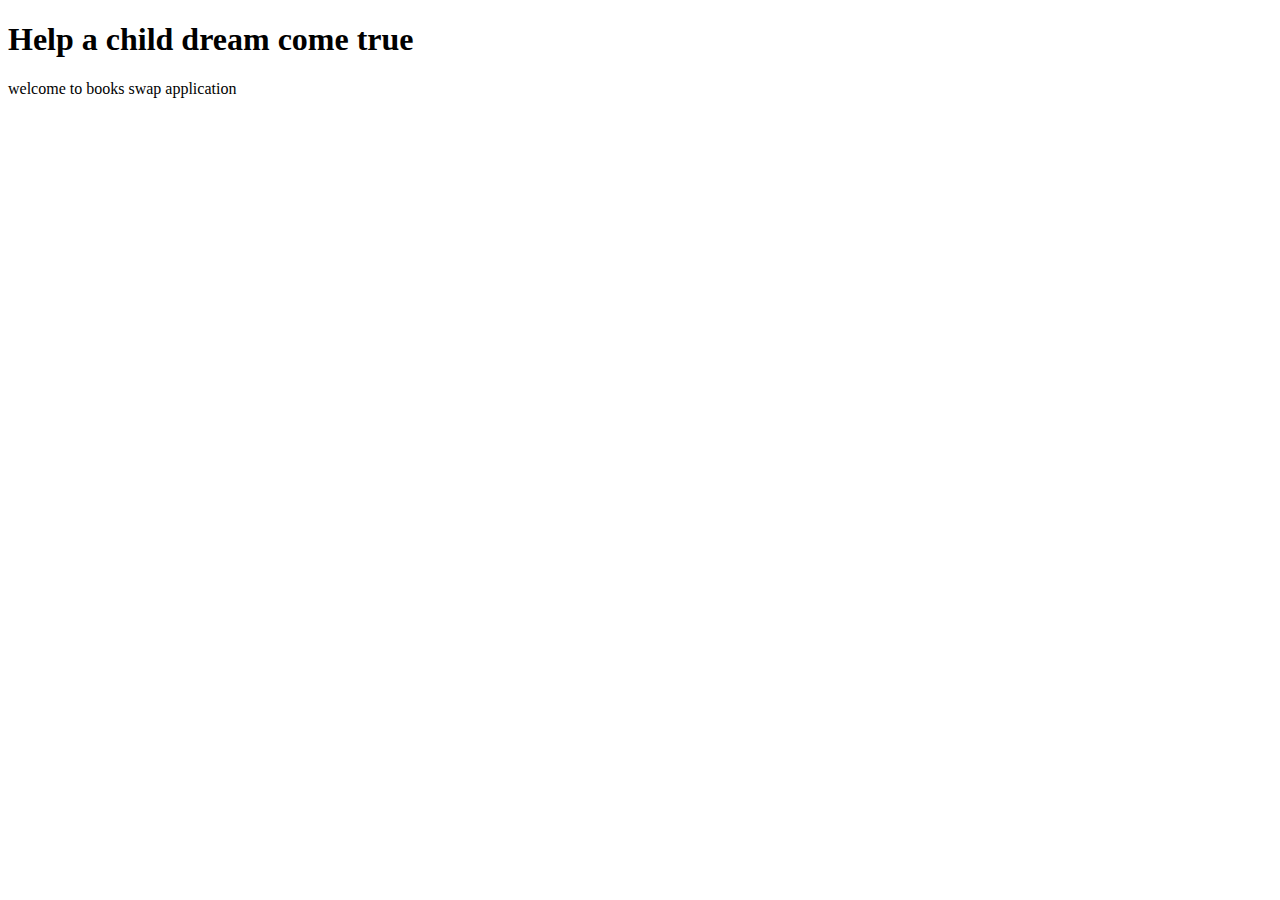
==== index.html @ 4784e3fa "html css changes" ====
<!DOCTYPE html>
<html lang="en">
<head>
    <meta charset="UTF-8">
    <meta http-equiv="X-UA-Compatible" content="IE=edge">
    <meta name="viewport" content="width=device-width, initial-scale=1.0">
    <title>Books SWAP </title>
    <link rel="stylesheet" href="styles.css">
</head>
<body>
    <h1 id="dream">Help a child dream come true</h1>
    <p id="welcome">welcome to books swap application</p>

    <script src="app.js"></script>
</body>
</html>
---- styles.css ----
body{
    background-image: https://www.istockphoto.com/photo/cute-african-american-schoolgirl-reading-a-book-in-the-library-gm609049138-104388765;
}
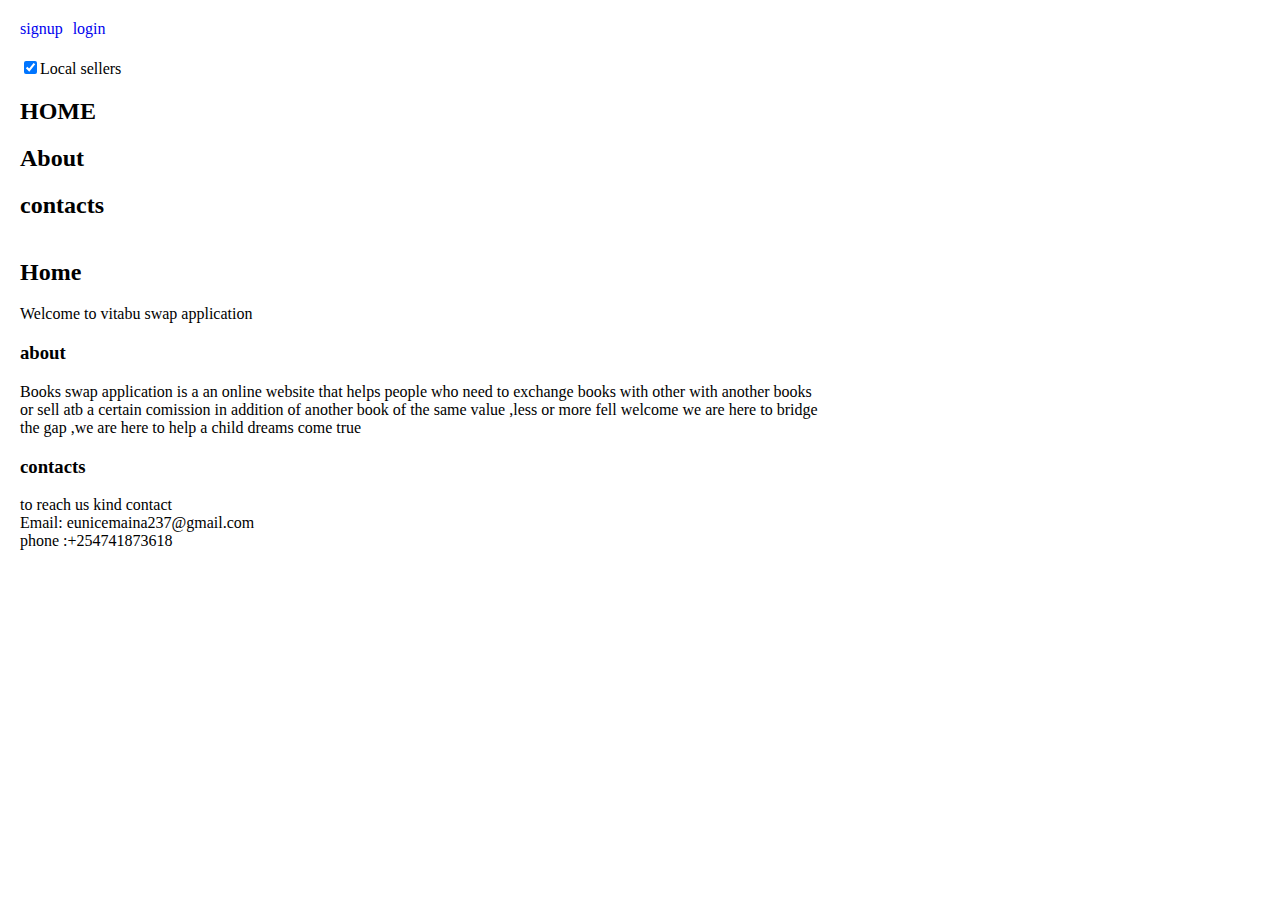
==== commit 58d40e88: "more elements and files added" ====
--- a/index.html
+++ b/index.html
@@ -6,11 +6,31 @@
     <meta name="viewport" content="width=device-width, initial-scale=1.0">
     <title>Books SWAP </title>
     <link rel="stylesheet" href="styles.css">
+    <link rel="stylesheet" href="signup.html">
+    <link rel="stylesheet" href="login.html">
 </head>
 <body>
-    <h1 id="dream">Help a child dream come true</h1>
-    <p id="welcome">welcome to books swap application</p>
+    <div class="navigation">
+        <a href="signup.html">signup</a>
+        <a href="login.html">login</a>
+    </div>
+    <div>
+      <div class="toggler-wrapper local-filter" data-impression-item="b2cbd020-41a2-4ad6-9cee-4bf7e9f000e3" impressed-item="true"><label class="jvlN_r4 _qdskE6"><input type="checkbox" id="seller_location" value="true" checked=""><span class="u25IJb6"></span></label>Local sellers</div>
+      <h2 CLASS="home">HOME</h2>
+      <h2 class="about">About</h2>
+      <h2 class="contacts">contacts</h2>
+    </div>
+    
+   <div class="content">
+     <h2>Home</h2>
+     <p>Welcome to vitabu swap application</p>
+     <h3>about</h3>
+     <p>Books swap application is a an online website that helps people who need to exchange books with other with another books or sell atb a certain comission in addition of another book of the same value ,less or more fell welcome we are here to bridge the gap ,we are here to help a child dreams come true </p>
+     <h3>contacts </h3>
+     <p>to reach us kind contact <br> Email: eunicemaina237@gmail.com <br>phone :+254741873618</p>
+   </div>
 
+   <footer class=></footer>
     <script src="app.js"></script>
 </body>
 </html>--- a/styles.css
+++ b/styles.css
@@ -1,3 +1,27 @@
-body{
-    background-image: https://www.istockphoto.com/photo/cute-african-american-schoolgirl-reading-a-book-in-the-library-gm609049138-104388765;
-}+body {
+    display: flex;
+    flex-direction: column;
+    align-items: flex-start;
+    margin: 0;
+    padding: 20px;
+}
+
+.navigation {
+    display: flex;
+    justify-content: flex-start;
+    align-items: center;
+    gap: 10px;
+    margin-bottom: 20px;
+}
+
+.navigation a {
+    text-decoration: none;
+}
+.home, .about, .contacts {
+    margin-right: 20px;
+}
+
+.content {
+    max-width: 800px;
+}
+   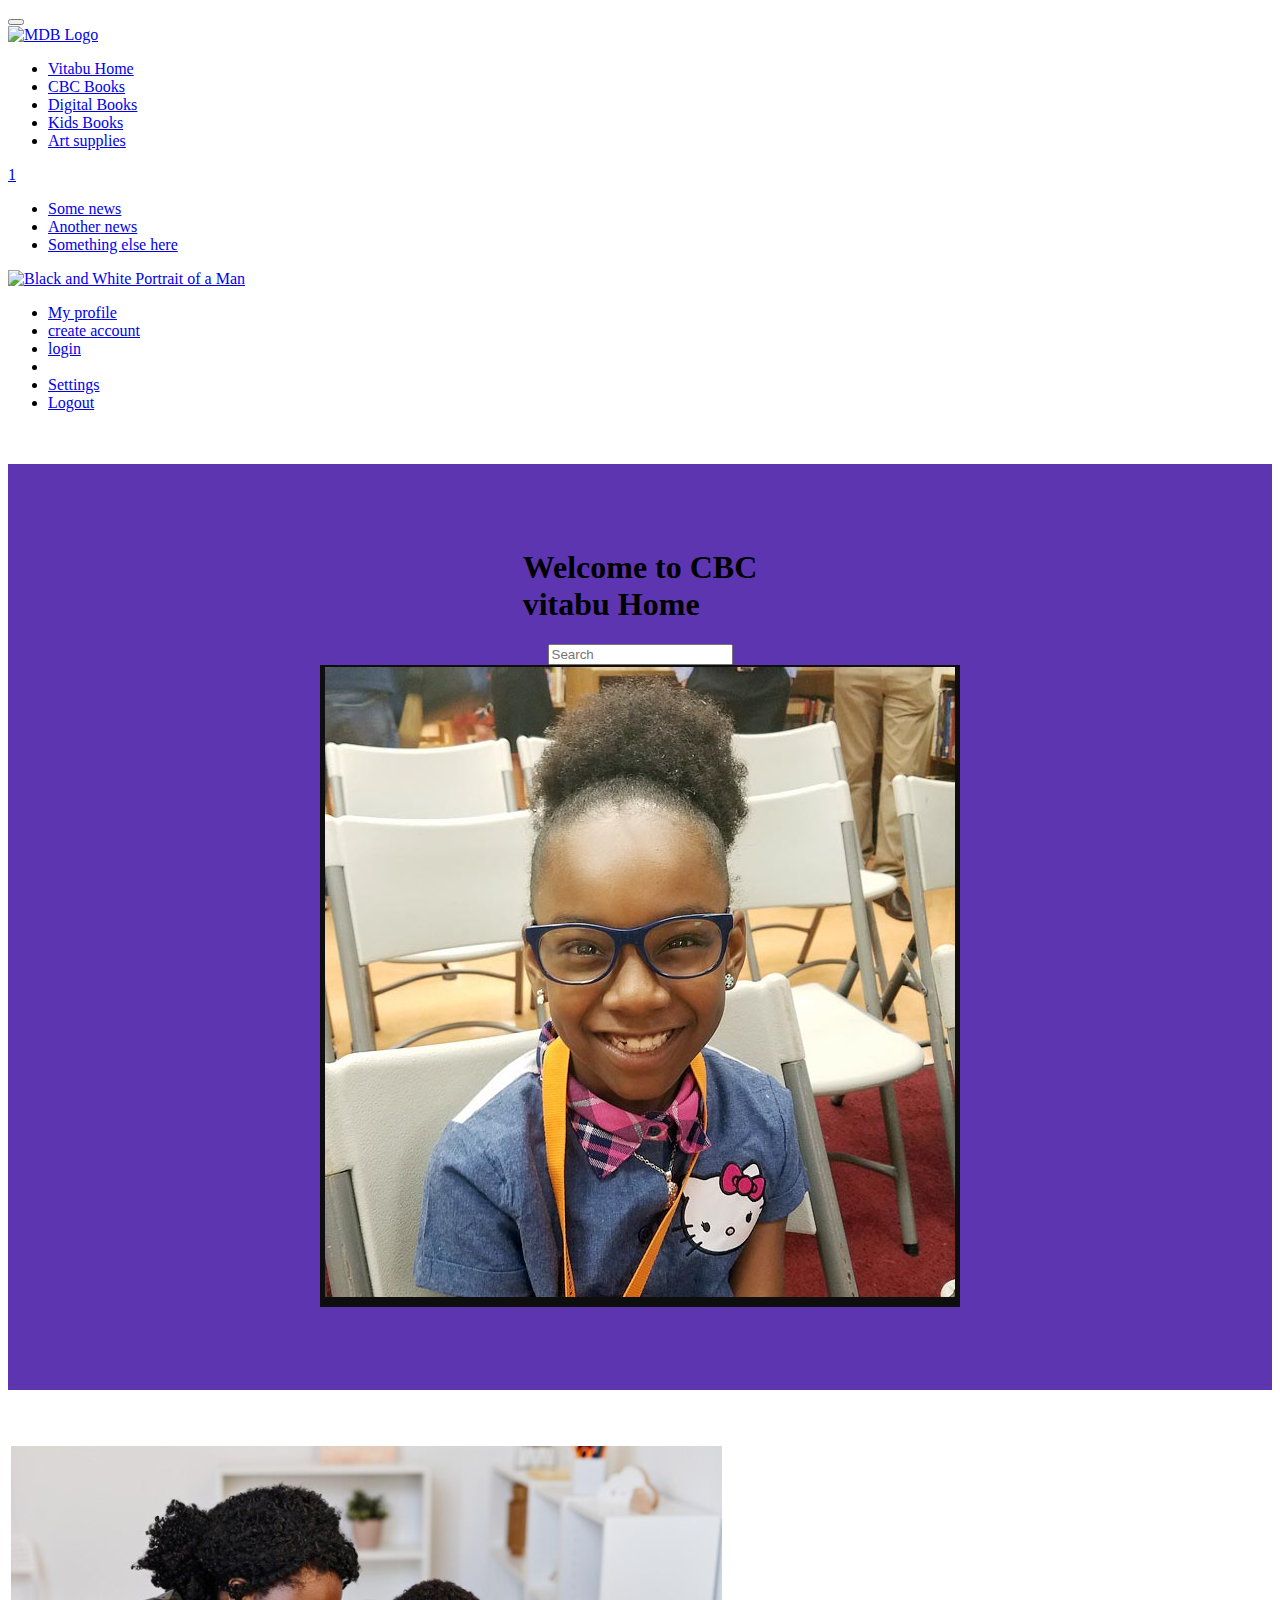
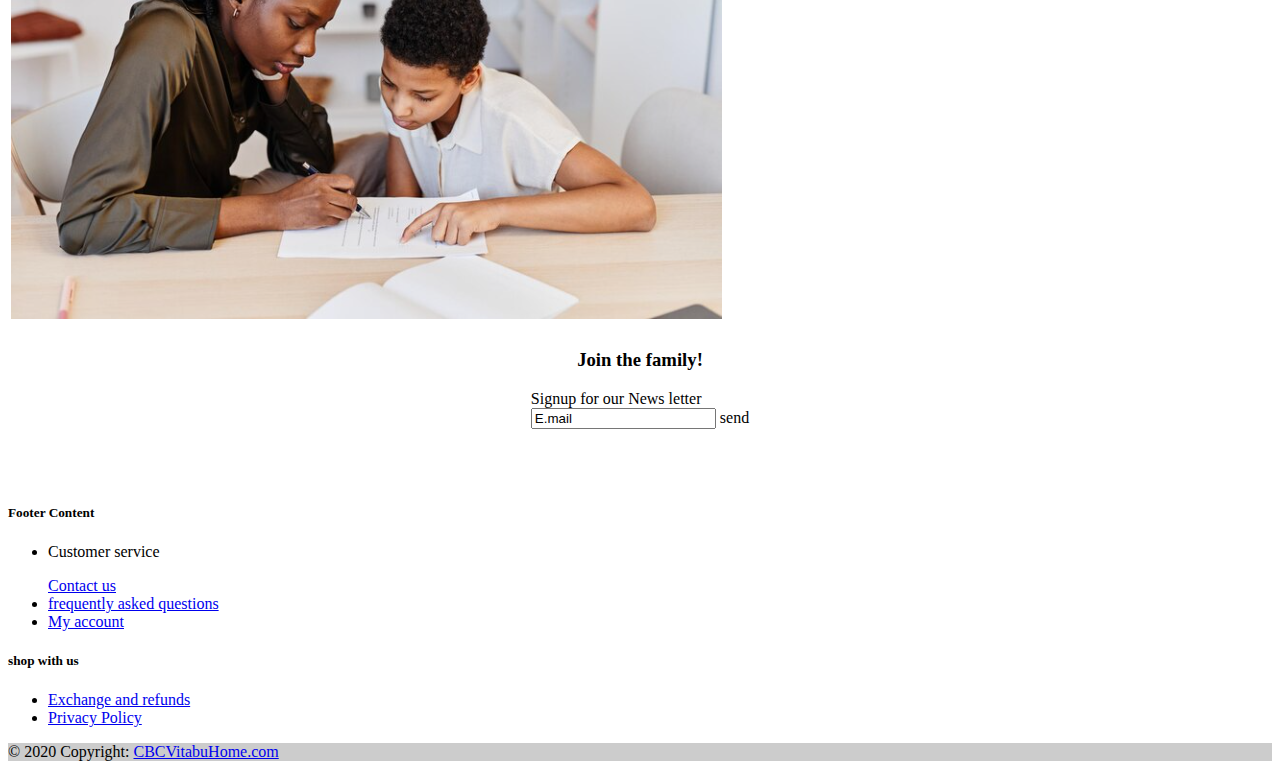
==== commit fe1e4fa8: "project progress" ====
--- a/index.html
+++ b/index.html
@@ -1,36 +1,274 @@
 <!DOCTYPE html>
 <html lang="en">
 <head>
-    <meta charset="UTF-8">
-    <meta http-equiv="X-UA-Compatible" content="IE=edge">
-    <meta name="viewport" content="width=device-width, initial-scale=1.0">
-    <title>Books SWAP </title>
-    <link rel="stylesheet" href="styles.css">
-    <link rel="stylesheet" href="signup.html">
-    <link rel="stylesheet" href="login.html">
+  <meta charset="UTF-8">
+  <meta name="viewport" content="width=device-width, initial-scale=1.0">
+  <title>CBC Books</title>
+    <link href="https://cdn.jsdelivr.net/npm/bootstrap@5.3.0/dist/css/bootstrap.min.css" rel="stylesheet" integrity="sha384-9ndCyUaIbzAi2FUVXJi0CjmCapSmO7SnpJef0486qhLnuZ2cdeRhO02iuK6FUUVM" crossorigin="anonymous">
+    <script src="https://cdn.jsdelivr.net/npm/bootstrap@5.3.0/dist/js/bootstrap.bundle.min.js" integrity="sha384-geWF76RCwLtnZ8qwWowPQNguL3RmwHVBC9FhGdlKrxdiJJigb/j/68SIy3Te4Bkz" crossorigin="anonymous"></script>
+    <link rel="stylesheet" href="https://use.fontawesome.com/releases/v5.7.0/css/all.css" integrity="sha384-lZN37f5QGtY3VHgisS14W3ExzMWZxybE1SJSEsQp9S+oqd12jhcu+A56Ebc1zFSJ" crossorigin="anonymous">
+   
 </head>
 <body>
-    <div class="navigation">
-        <a href="signup.html">signup</a>
-        <a href="login.html">login</a>
-    </div>
-    <div>
-      <div class="toggler-wrapper local-filter" data-impression-item="b2cbd020-41a2-4ad6-9cee-4bf7e9f000e3" impressed-item="true"><label class="jvlN_r4 _qdskE6"><input type="checkbox" id="seller_location" value="true" checked=""><span class="u25IJb6"></span></label>Local sellers</div>
-      <h2 CLASS="home">HOME</h2>
-      <h2 class="about">About</h2>
-      <h2 class="contacts">contacts</h2>
-    </div>
-    
-   <div class="content">
-     <h2>Home</h2>
-     <p>Welcome to vitabu swap application</p>
-     <h3>about</h3>
-     <p>Books swap application is a an online website that helps people who need to exchange books with other with another books or sell atb a certain comission in addition of another book of the same value ,less or more fell welcome we are here to bridge the gap ,we are here to help a child dreams come true </p>
-     <h3>contacts </h3>
-     <p>to reach us kind contact <br> Email: eunicemaina237@gmail.com <br>phone :+254741873618</p>
-   </div>
-
-   <footer class=></footer>
-    <script src="app.js"></script>
+  <!-- Navbar -->
+<nav class="navbar navbar-expand-lg navbar-light bg-primary text-white">
+  <!-- Container wrapper -->
+  <div class="container-fluid">
+    <!-- Toggle button -->
+    <button
+      class="navbar-toggler"
+      type="button"
+      data-mdb-toggle="collapse"
+      data-mdb-target="#navbarSupportedContent"
+      aria-controls="navbarSupportedContent"
+      aria-expanded="false"
+      aria-label="Toggle navigation"
+    >
+      <i class="fas fa-bars"></i>
+    </button>
+
+    <!-- Collapsible wrapper -->
+    <div class="collapse navbar-collapse" id="navbarSupportedContent">
+      <!-- Navbar brand -->
+      <a class="navbar-brand mt-2 mt-lg-0" href="#">
+        <img
+          src="https://mdbcdn.b-cdn.net/img/logo/mdb-transaprent-noshadows.webp"
+          height="15"
+          alt="MDB Logo"
+          loading="lazy"
+        />
+      </a>
+      <!-- Left links -->
+      <ul class="navbar-nav me-auto mb-2 mb-lg-0">
+        <li class="nav-item">
+          <a class="nav-link" href="#">Vitabu Home</a>
+        </li>
+        <li class="nav-item">
+          <a class="nav-link" href="#">CBC Books</a>
+        </li>
+        <li class="nav-item">
+          <a class="nav-link" href="#">Digital Books</a>
+        </li>
+        <li class="nav-item">
+          <a class="nav-link" href="#">Kids Books</a>
+        </li>
+        <li class="nav-item">
+          <a class="nav-link" href="#">Art supplies</a>
+        </li>
+
+
+      </ul>
+      <!-- Left links -->
+    </div>
+    <!-- Collapsible wrapper -->
+
+    <!-- Right elements -->
+    <div class="d-flex align-items-center">
+      <!-- Icon -->
+      <a class="link-secondary me-3" href="#">
+        <i class="fas fa-shopping-cart"></i>
+      </a>
+
+      <!-- Notifications -->
+      <div class="dropdown">
+        <a
+          class="link-secondary me-3 dropdown-toggle hidden-arrow"
+          href="#"
+          id="navbarDropdownMenuLink"
+          role="button"
+          data-mdb-toggle="dropdown"
+          aria-expanded="false"
+        >
+          <i class="fas fa-bell"></i>
+          <span class="badge rounded-pill badge-notification bg-danger">1</span>
+        </a>
+        <ul
+          class="dropdown-menu dropdown-menu-end"
+          aria-labelledby="navbarDropdownMenuLink"
+        >
+          <li>
+            <a class="dropdown-item" href="#">Some news</a>
+          </li>
+          <li>
+            <a class="dropdown-item" href="#">Another news</a>
+          </li>
+          <li>
+            <a class="dropdown-item" href="#">Something else here</a>
+          </li>
+        </ul>
+      </div>
+      <!-- Avatar -->
+      <div class="dropdown">
+        <a
+          class="dropdown-toggle d-flex align-items-center hidden-arrow"
+          href="#"
+          id="navbarDropdownMenuAvatar"
+          role="button"
+          data-mdb-toggle="dropdown"
+          aria-expanded="false"
+        >
+          <img
+            src="https://mdbcdn.b-cdn.net/img/new/avatars/2.webp"
+            class="rounded-circle"
+            height="25"
+            alt="Black and White Portrait of a Man"
+            loading="lazy"
+          />
+        </a>
+        <ul
+          class="dropdown-menu dropdown-menu-end"
+          aria-labelledby="navbarDropdownMenuAvatar"
+        >
+          <li>
+            <a class="dropdown-item" href="#">My profile</a>
+          </li>
+          <li>
+            <a class="dropdown-item" href="account.html">create account</a>
+          </li>
+          <li>
+            <a class="dropdown-item" href="Login.html">login</a>
+          </li>
+          <li>
+          <li>
+            <a class="dropdown-item" href="#">Settings</a>
+          </li>
+          <li>
+            <a class="dropdown-item" href="#">Logout</a>
+          </li>
+        </ul>
+      </div>
+    </div>
+    <!-- Right elements -->
+  </div>
+  <!-- Container wrapper -->
+</nav><br><br>
+<!-- Navbar -->
+
+<div class="container-fluid" style="display: flex; flex-direction: row; justify-content: center;align-items: center; background-color:#5E35B1; padding: 5%;">
+<div class="card mb-3" style="max-width: 1000px;">
+  <div class="row g-0">
+    <div class="col-md-4  text-dark"  style="display: flex; flex-direction: column; align-items: center; justify-content: center;">
+      <h1>Welcome to CBC <br>vitabu Home</h1>
+      <div class="container-fluid">
+        <form class="d-flex input-group w-auto">
+          <input
+            type="search"
+            class="form-control rounded"
+            placeholder="Search"
+            aria-label="Search"
+            aria-describedby="search-addon"
+          />
+          <span class="input-group-text text-white border-0" id="search-addon">
+            <i class="fas fa-search"></i>
+          </span>
+        </form>
+      </div>
+    </div>
+    <div class="col-md-8">
+      <div class="card-body">
+        
+        <img
+        src="images/child image.PNG"
+        alt="School child"
+        class="img-fluid rounded-start"
+      />
+        <p class="card-text">
+          <small class="text-muted"></small>
+        </p>
+      </div>
+    </div>
+  </div>
+</div>
+</div><br><br><br>
+
+<div class="row bg-primary">
+ 
+  <div class="col-6"><img src="images/mother child.PNG" alt="mother child"></div>
+  <div class="col-5 text-white" style="display: flex; flex-direction: column; align-items: center; justify-content: center;">
+       <h3>Join the family!</h3>
+      <h>Signup for our News letter</h4>
+      <div class="form-outline">
+        <input type="email" id="typeEmail" class="form-control"  value="E.mail"/>
+        <label class="form-label" for="typeEmail">send</label>
+      </div></div>
+</div><br><br><br>
+
+<section class="">
+  <!-- Footer -->
+  <footer class="bg-secondary text-white">
+    <!-- Grid container -->
+    <div class="container p-4">
+      <!--Grid row-->
+      <div class="row">
+        <!--Grid column-->
+        <div class="col-lg-6 col-md-12 mb-4 mb-md-0">
+          <h5 class="text-uppercase">Footer Content</h5>
+
+          
+        </div>
+        <!--Grid column-->
+
+        <!--Grid column-->
+        <div class="col-lg-3 col-md-6 mb-4 mb-md-0">
+          
+
+          <ul class="list-unstyled mb-0">
+            <li>
+              <p>Customer service</p>
+              <a href="#!" class="text-white">Contact us</a>
+            </li>
+            <li>
+              <a href="#!" class="text-white">frequently asked questions</a>
+            </li>
+            <li>
+              <a href="#!" class="text-white">My account</a>
+            </li>
+           
+          </ul>
+        </div>
+        <!--Grid column-->
+
+        <!--Grid column-->
+        <div class="col-lg-3 col-md-6 mb-4 mb-md-0">
+          <h5 class="text-uppercase mb-0">shop with us</h5>
+
+          <ul class="list-unstyled">
+            <li>
+              <a href="#!" class="text-white">Exchange and refunds</a>
+            </li>
+            <li>
+              <a href="#!" class="text-white">Privacy Policy</a>
+            </li>
+            
+          </ul>
+        </div>
+        
+        <!--Grid column-->
+      </div>
+      <!--Grid row-->
+    </div>
+    <!-- Grid container -->
+
+    <!-- Copyright -->
+    <div class="text-center p-3" style="background-color: rgba(0, 0, 0, 0.2);">
+      © 2020 Copyright:
+      <a class="text-white" href="https://mdbootstrap.com/">CBCVitabuHome.com</a>
+    </div>
+    <!-- Copyright -->
+  </footer>
+  <!-- Footer -->
+</section>
+
+
+
+
+
+            
+
+
+
+  
 </body>
-</html>+</html>
+
+   